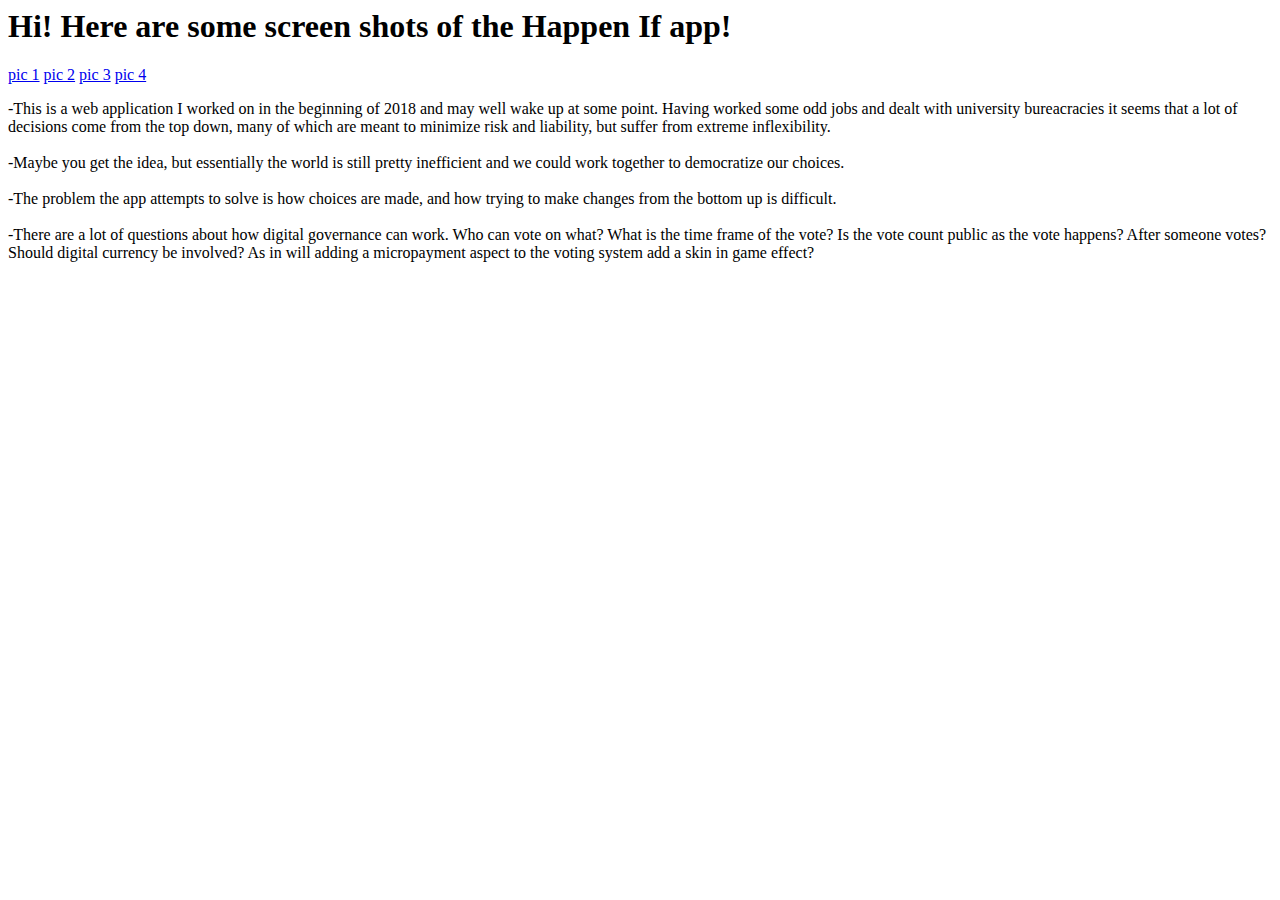
==== index.html @ 1b5e6c17 "fire" ====
<head>

<head>

<body>
<h1>Hi! Here are some screen shots of the Happen If app!</h1>

<a href="pic1.html">pic 1</a>
<a href="pic2.html">pic 2</a>
<a href="pic3.html">pic 3</a>
<a href="pic4.html">pic 4</a>

<p>
  -This is a web application I worked on in the beginning of 2018 and may well wake up
  at some point. Having worked some odd jobs and dealt with university bureacracies
  it seems that a lot of decisions come from the top down, many of which are
  meant to minimize risk and liability, but suffer from extreme inflexibility.
  <br><br>
  -Maybe you get the idea, but essentially the world is still pretty inefficient
  and we could work together to democratize our choices.
  <br><br>
  -The problem the app attempts to solve is how choices are made, and how trying
  to make changes from the bottom up is difficult.
  <br><br>
  -There are a lot of questions about how digital governance can work. Who can
  vote on what? What is the time frame of the vote? Is the vote count public
  as the vote happens? After someone votes? Should digital currency be involved?
  As in will adding a micropayment aspect to the voting system add a skin in
  game effect?


  </aside>


</p>
</body>
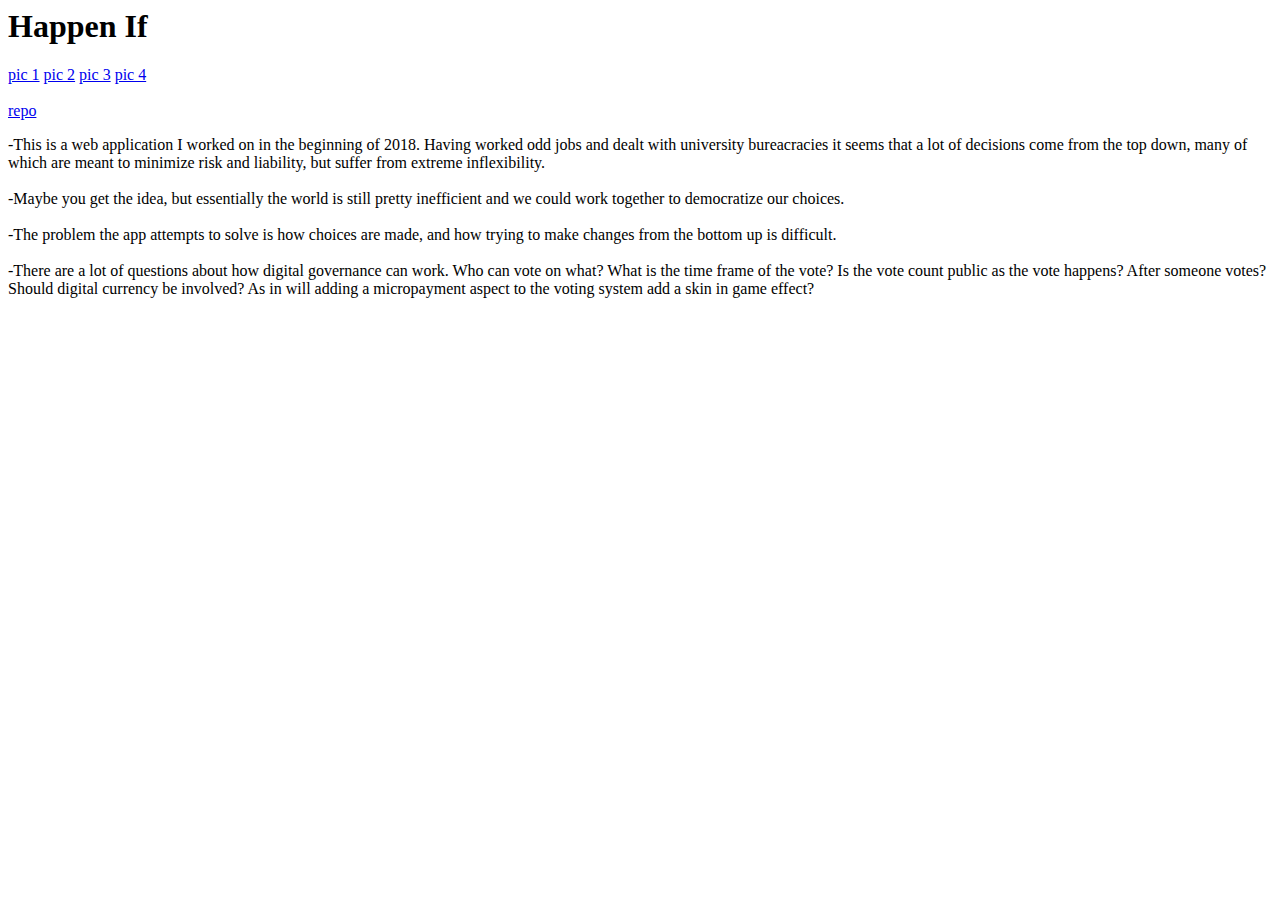
==== commit 5cdef66b: "Update index.html" ====
--- a/index.html
+++ b/index.html
@@ -3,16 +3,18 @@
 <head>
 
 <body>
-<h1>Hi! Here are some screen shots of the Happen If app!</h1>
+<h1>Happen If</h1>
 
 <a href="pic1.html">pic 1</a>
 <a href="pic2.html">pic 2</a>
 <a href="pic3.html">pic 3</a>
 <a href="pic4.html">pic 4</a>
+<br><br>
+ 
+<a href="https://github.com/owenfernau/happenif2">repo</a>
 
 <p>
-  -This is a web application I worked on in the beginning of 2018 and may well wake up
-  at some point. Having worked some odd jobs and dealt with university bureacracies
+  -This is a web application I worked on in the beginning of 2018. Having worked odd jobs and dealt with university bureacracies
   it seems that a lot of decisions come from the top down, many of which are
   meant to minimize risk and liability, but suffer from extreme inflexibility.
   <br><br>
@@ -29,7 +31,7 @@
   game effect?
 
 
-  </aside>
+  </p>
 
 
 </p>
